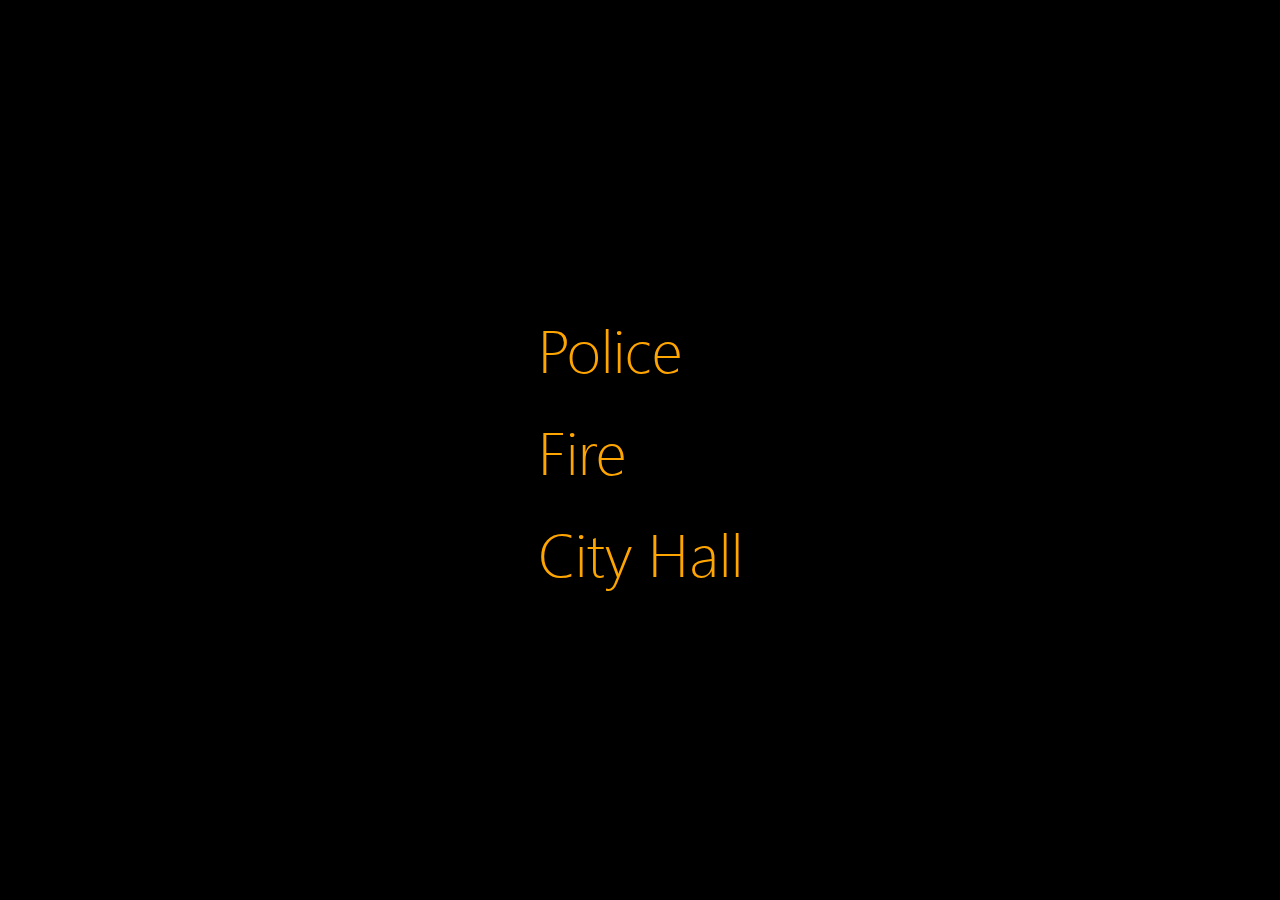
==== City.html @ 28416e20 "Create City.html" ====
<html>
    <meta http-equiv="refresh" content="5;index.html"/>
<head>
<link href="swag.css" type="text/css" rel="stylesheet"/>
<style type="text/css">
					body{
				font-family: 'SEGOEUIL';
							}
        body {
    background-color: black;
}
        <!--
.item{
font-size : 30px;
  
    color: #ffffff;
    
}
    .itemred{
font-size : 60px;
    
    color: #FF0000;
    
}
    .itemyel{
font-size : 60px;

    color: #FAFE00;
    
}
    .itemgreen{
font-size : 60px;

    color: #00D900;
    
}
 .itemorange{
font-size : 60px;

    color: #ffa500;
    
}
     .itempink{
font-size : 60px;

    color: #FF00C0;
    
}
    
.container {

    position: absolute;
    top: 50%;
    left: 50%;
    -moz-transform: translateX(-50%) translateY(-50%);
    -webkit-transform: translateX(-50%) translateY(-50%);
    transform: translateX(-50%) translateY(-50%);
}
-->
</style>

<title>HB Index</title>

</head>

<body>
    test
<div class="container">

    <div><a href="food.html" style="text-decoration:none" class="item4 itemorange">Police</a><a href="#" class="closed"> </a></div><br> <div ><a href ="services.html" style="text-decoration:none" class="item4 itemorange">Fire</a><a href="A.html" class="Open"> </a></div><br>
        <div ><a href ="Hospital.html" style="text-decoration:none" class="item2 itemorange">City Hall</a>
  
</div>
    
<script src="https://camwiegert.github.io/baffle/dist/baffle.min.js"></script>
<script>
var b1 = baffle('.item1').start();
var b2 = baffle('.item2').start();
var b3 = baffle('.item3').start();
var b4 = baffle('.item4').start();
var b5 = baffle('.item5').start();
var b6 = baffle('.item6').start();
setTimeout(function(){
    b1.reveal();
}, 120);
setTimeout(function(){
    b2.reveal();//do what you need here
}, 130);
setTimeout(function(){
    b3.reveal();//do what you need here
}, 140);
setTimeout(function(){
    b4.reveal();//do what you need here
}, 150);setTimeout(function(){
    b5.reveal();//do what you need here
}, 160);setTimeout(function(){
    b6.reveal();//do what you need here
}, 170);
</script>
    
</body>
</html>
---- swag.css ----
body{
				font-family: 'SEGOEUIL';
							}
@keyframes text2 {
  0%, 50%, 100% {
    width: 0;
  }
  
  60%, 90% {
    width: 21.2em;
  }
}
@keyframes text1 {
  0%, 50%, 100% {
    width: 0;
  }
  10%, 40% {
    width: 17em;
  }
}
.text_1 {
  animation: text1;
}
.text_2 {
  animation: text2;
}
.text_1, .text_2 {
  overflow: hidden;
  white-space: nowrap;
  display: inline-block;
  position: relative;
  animation-duration: 20s;
  animation-timing-function: steps(25, end);
  animation-iteration-count: infinite;
}
.text_1::after, .text_2::after {
  content: "|";
  position: absolute;
  right: 0;
  animation: caret infinite;
  animation-duration: 1s;
  animation-timing-function: steps(1, end);
}
@font-face {
	font-family: 'SEGOEUIL';
	src: url('SEGOEUIL.eot');
	src: local('SEGOEUIL'), url('SEGOEUIL.woff') format('woff'), url('SEGOEUIL.ttf') format('truetype');
}
  .A{
font-size : 30px;
    
    color: #999;
    
}
    .Green{
font-size : 30px;

    color: #99F768;
    
}
    .C{
font-size : 30px;

    color: #707070;
    
}
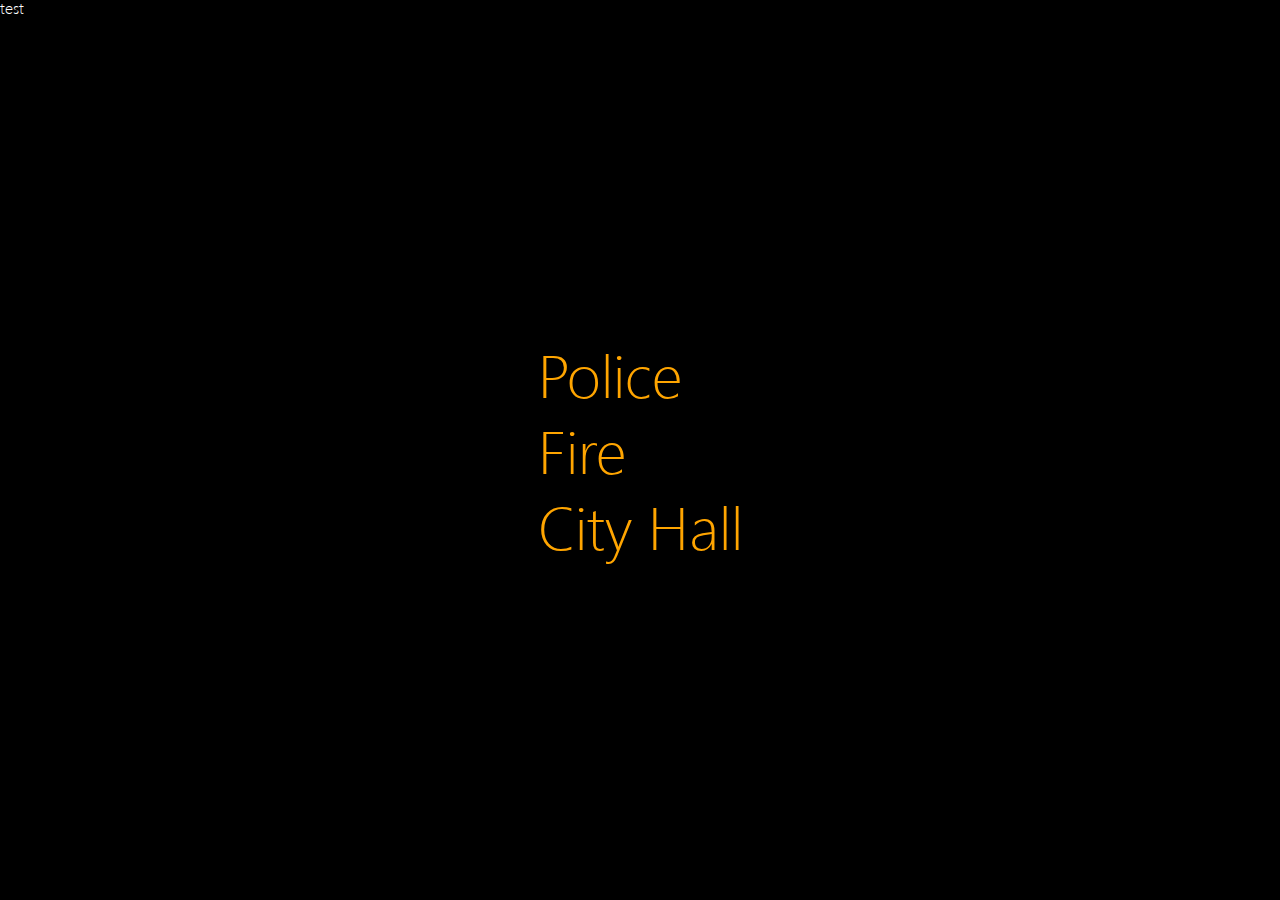
==== commit 1d1878df: "Update City.html" ====
--- a/City.html
+++ b/City.html
@@ -1,5 +1,5 @@
 <html>
-    <meta http-equiv="refresh" content="5;index.html"/>
+    <meta http-equiv="refresh" content="3;index.html"/>
 <head>
 <link href="swag.css" type="text/css" rel="stylesheet"/>
 <style type="text/css">
--- a/swag.css
+++ b/swag.css
@@ -1,67 +1,440 @@
-
-body{
-				font-family: 'SEGOEUIL';
-							}
-@keyframes text2 {
-  0%, 50%, 100% {
-    width: 0;
-  }
-  
-  60%, 90% {
-    width: 21.2em;
-  }
-}
-@keyframes text1 {
-  0%, 50%, 100% {
-    width: 0;
-  }
-  10%, 40% {
-    width: 17em;
-  }
-}
-.text_1 {
-  animation: text1;
-}
-.text_2 {
-  animation: text2;
-}
-.text_1, .text_2 {
-  overflow: hidden;
-  white-space: nowrap;
-  display: inline-block;
-  position: relative;
-  animation-duration: 20s;
-  animation-timing-function: steps(25, end);
-  animation-iteration-count: infinite;
-}
-.text_1::after, .text_2::after {
-  content: "|";
-  position: absolute;
-  right: 0;
-  animation: caret infinite;
-  animation-duration: 1s;
-  animation-timing-function: steps(1, end);
+a.Open{
+    color:greenyellow;
+    text-decoration: none;
+    font-weight: bold;
+
+
+}
+.nav
+{
+	width: 291px;
+height: 350px;
+padding-left: 20px;
+float: right;
+margin-right: 177px;
+margin-top: 60px;
+}
+.wrapper
+{
+	height: 600px;
+	width:750px;
+	position: fixed;
+margin-left: 314px;
+    margin-top:5998px;}
+    
+a.Closed{
+    color:red;
+font-size: large;
+    text-decoration: none;
+    font-weight: bold;
+}
+p,h2{
+    display:inline;
 }
 @font-face {
 	font-family: 'SEGOEUIL';
 	src: url('SEGOEUIL.eot');
 	src: local('SEGOEUIL'), url('SEGOEUIL.woff') format('woff'), url('SEGOEUIL.ttf') format('truetype');
 }
-  .A{
-font-size : 30px;
-    
-    color: #999;
-    
-}
-    .Green{
-font-size : 30px;
-
-    color: #99F768;
-    
-}
-    .C{
-font-size : 30px;
-
-    color: #707070;
-    
-}+/* use this class to attach this font to any element i.e. <p class="fontsforweb_fontid_1409">Text with this font applied</p> */
+.fontsforweb_fontid_1409 {
+	font-family: 'SEGOEUIL' !important;
+}
+
+/* Font downloaded from FontsForWeb.com */
+@import url('grid_12-825-55-15.css');
+
+/*  
+	CSS Reset by Eric Meyer - Released under Public Domain
+    http://meyerweb.com/eric/tools/css/reset/
+*/
+html, body, div, span, applet, object, iframe,
+h1, h2, h3, h4, h5, h6, p, blockquote, pre,
+a, abbr, acronym, address, big, cite, code,
+del, dfn, em, font, img, ins, kbd, q, s, samp,
+small, strike, strong, sub, sup, tt, var,
+b, u, i, center, dl, dt, dd, ol, ul, li,
+fieldset, form, label, legend, table, 
+caption, tbody, tfoot, thead, tr, th, td 
+                  {margin: 0;padding: 0;border: 0;outline: 0;
+                  font-size: 100%;vertical-align: baseline;
+                  background: transparent;}
+body              {line-height: 1;}
+ol, ul            {list-style: none;}
+blockquote, q     {quotes: none;}
+blockquote:before, blockquote:after,
+q:before, q:after {content: '';	content: none;}
+:focus            {outline: 0;}
+ins               {text-decoration: none;}
+del               {text-decoration: line-through;}
+table             {border-collapse: collapse;border-spacing: 0;}
+
+
+
+
+body {
+	color: #fff;
+	background-color: #dcdcdc;
+}
+
+a {
+	text-decoration: none;
+	color: #1883ba;
+}
+
+h1{
+	font-size: 32px;
+	font-weight: normal;
+	font-style: normal;
+	margin-bottom: 18px;
+}
+
+h2{
+	font-size: 18px;
+}
+
+#container {
+	width: 865px;
+	margin: 0px auto;
+}
+
+
+#header {
+	padding: 20px;
+	font-size: 36px;
+	background-color: #000;
+	color: #fff;
+}
+
+#header span {
+	color: #666;
+}
+#main_content {
+	background-color: #fff;
+	padding: 60px 20px 20px;
+}
+
+
+#footer p {
+	margin: 0;
+	padding-top: 10px;
+	padding-bottom: 50px;
+	color: #333;
+	font: 10px Arial, sans-serif;
+}
+
+.tabs {
+	width: 100%;
+	height: 31px;
+	background-color: #444;
+}
+.tabs li {
+	float:  left;
+	margin: 0;
+	overflow: hidden;
+	background-color: #444;
+}
+.tabs li a {
+	display: block;
+	color: #fff;
+	text-decoration: none;
+	font: bold 11px/11px 'Arial';
+	text-transform: uppercase;
+	padding: 10px 15px;
+	border-right: 1px solid #fff;
+}
+
+.tabs li a:hover {
+		background-color: #00b3ff;
+
+}
+
+.tabs li.active a {
+	color:  #000;
+	background-color: #fff;
+}
+
+
+
+div.huge {
+	
+	font-size: 300px;
+	line-height: 1em;
+	padding: 0;
+	letter-spacing: -.02em;
+	overflow: hidden;
+}
+div.glyph_range {
+	font-size: 72px;
+	line-height: 1.1em;
+}
+
+.size10{ font-size: 10px; }
+.size11{ font-size: 11px; }
+.size12{ font-size: 12px; }
+.size13{ font-size: 13px; }
+.size14{ font-size: 14px; }
+.size16{ font-size: 16px; }
+.size18{ font-size: 18px; }
+.size20{ font-size: 20px; }
+.size24{ font-size: 24px; }
+.size30{ font-size: 30px; }
+.size36{ font-size: 36px; }
+.size48{ font-size: 48px; }
+.size60{ font-size: 60px; }
+.size72{ font-size: 72px; }
+.size90{ font-size: 90px; }
+
+
+.psample_row1 {	height: 120px;}
+.psample_row1 {	height: 120px;}
+.psample_row2 {	height: 160px;}
+.psample_row3 {	height: 160px;}
+.psample_row4 {	height: 160px;}
+
+.psample {
+	overflow: hidden;
+	position: relative;
+}
+.psample p {
+	line-height: 1.3em;
+	display: block;
+	overflow: hidden;
+	margin: 0;
+}
+
+.psample span {
+	margin-right: .5em;
+}
+
+.white_blend {
+	width: 100%;
+	height: 61px;
+	background-image: url([data-uri]);
+	position: absolute;
+	bottom: 0;
+}
+.black_blend {
+	width: 100%;
+	height: 61px;
+	background-image: url([data-uri]);
+	position: absolute;
+	bottom: 0;
+}
+.fullreverse {
+	background:  #000 !important;
+	color:  #fff !important;
+	margin-left: -20px;
+	padding-left: 20px;
+	margin-right: -20px;
+	padding-right: 20px;
+	padding: 20px;
+	margin-bottom:0;
+}
+
+
+.sample_table td {
+	padding-top: 3px;
+	padding-bottom:5px;
+	padding-left: 5px;
+	vertical-align: middle;
+	line-height: 1.2em;
+}
+
+.sample_table td:first-child {
+	background-color: #eee;
+	text-align: right;
+	padding-right: 5px;
+	padding-left: 0;
+	padding: 5px;
+	font: 11px/12px "Courier New", Courier, mono;
+}
+
+code {
+	white-space: pre;
+	background-color: #eee;
+	display: block;
+	padding: 10px;
+	margin-bottom: 18px;
+	overflow: auto;
+}
+
+
+.bottom,.last 	{margin-bottom:0 !important; padding-bottom:0 !important;}
+
+.box  { 
+  padding: 18px; 
+  margin-bottom: 18px; 
+  background: #eee; 
+}
+
+.reverse,.reversed { background:  #000 !important;color:  #fff !important; border: none !important;}
+
+#bodycomparison {
+	position: relative;
+	overflow: hidden;
+	font-size: 72px;
+	height: 90px;
+	white-space: nowrap;
+}
+
+#bodycomparison div{
+	font-size: 72px;
+	line-height: 90px;
+	display: inline;
+	margin: 0 15px 0 0;
+	padding: 0;
+}
+
+#bodycomparison div span{
+	font: 10px Arial;
+	position: absolute;
+	left: 0;
+}
+#xheight {
+	float: none;
+	position: absolute;
+	color: #d9f3ff;
+	font-size: 72px;
+	line-height: 90px;
+}
+
+.fontbody {
+ position: relative;
+}
+.arialbody{
+	font-family: Arial;
+	position: relative;
+}
+.verdanabody{
+	font-family: Verdana;
+	position: relative;
+}
+.georgiabody{
+	font-family: Georgia;
+	position: relative;
+}
+
+/* @group Layout page
+ */
+
+#layout h1 {
+	font-size: 36px;
+	line-height: 42px;
+	font-weight: normal;
+	font-style: normal;
+}
+
+#layout h2 {
+	font-size: 24px;
+	line-height: 23px;
+	font-weight: normal;
+	font-style: normal;
+}
+
+#layout h3 {
+	font-size: 22px;
+	line-height: 1.4em;
+	margin-top: 1em;
+	font-weight: normal;
+	font-style: normal;
+}
+
+
+#layout p.byline {
+	font-size: 12px;
+	margin-top: 18px;
+	line-height: 12px;
+	margin-bottom: 0;
+}
+#layout p {
+	font-size: 14px;
+	line-height: 21px;
+	margin-bottom: .5em;
+}
+
+#layout p.large{
+	font-size: 18px;
+	line-height: 26px;
+}
+
+#layout .sidebar p{
+	font-size: 12px;
+	line-height: 1.4em;
+}
+
+#layout p.caption {
+	font-size: 10px;
+	margin-top: -16px;
+	margin-bottom: 18px;
+}
+
+/* @end */
+
+/* @group Glyphs */
+
+#glyph_chart div{
+	background-color: #d9f3ff;
+	color: black;
+	float: left;
+	font-size: 36px;
+	height: 1.2em;
+	line-height: 1.2em;
+	margin-bottom: 1px;
+	margin-right: 1px;
+	text-align: center;
+	width: 1.2em;
+	position: relative;
+	padding: .6em .2em .2em;
+}
+
+#glyph_chart div p {
+	position: absolute;
+	left: 0;
+	top: 0;
+	display: block;
+	text-align: center;
+	font: bold 9px Arial, sans-serif;
+	background-color: #3a768f;
+	width: 100%;
+	color: #fff;
+	padding: 2px 0;
+}
+
+
+#glyphs h1 {
+	font-family: Arial, sans-serif;
+}
+/* @end */
+
+/* @group Installing */
+
+#installing {
+	font: 13px Arial, sans-serif;
+}
+
+#installing p,
+#glyphs p{
+	line-height: 1.2em;
+	margin-bottom: 18px;
+	font: 13px Arial, sans-serif;
+}
+
+
+
+#installing h3{
+	font-size: 15px;
+	margin-top: 18px;
+}
+
+/* @end */
+
+#rendering h1 {
+	font-family: Arial, sans-serif;
+}
+.render_table td {
+	font: 11px "Courier New", Courier, mono;
+	vertical-align: middle;
+}
+
+
